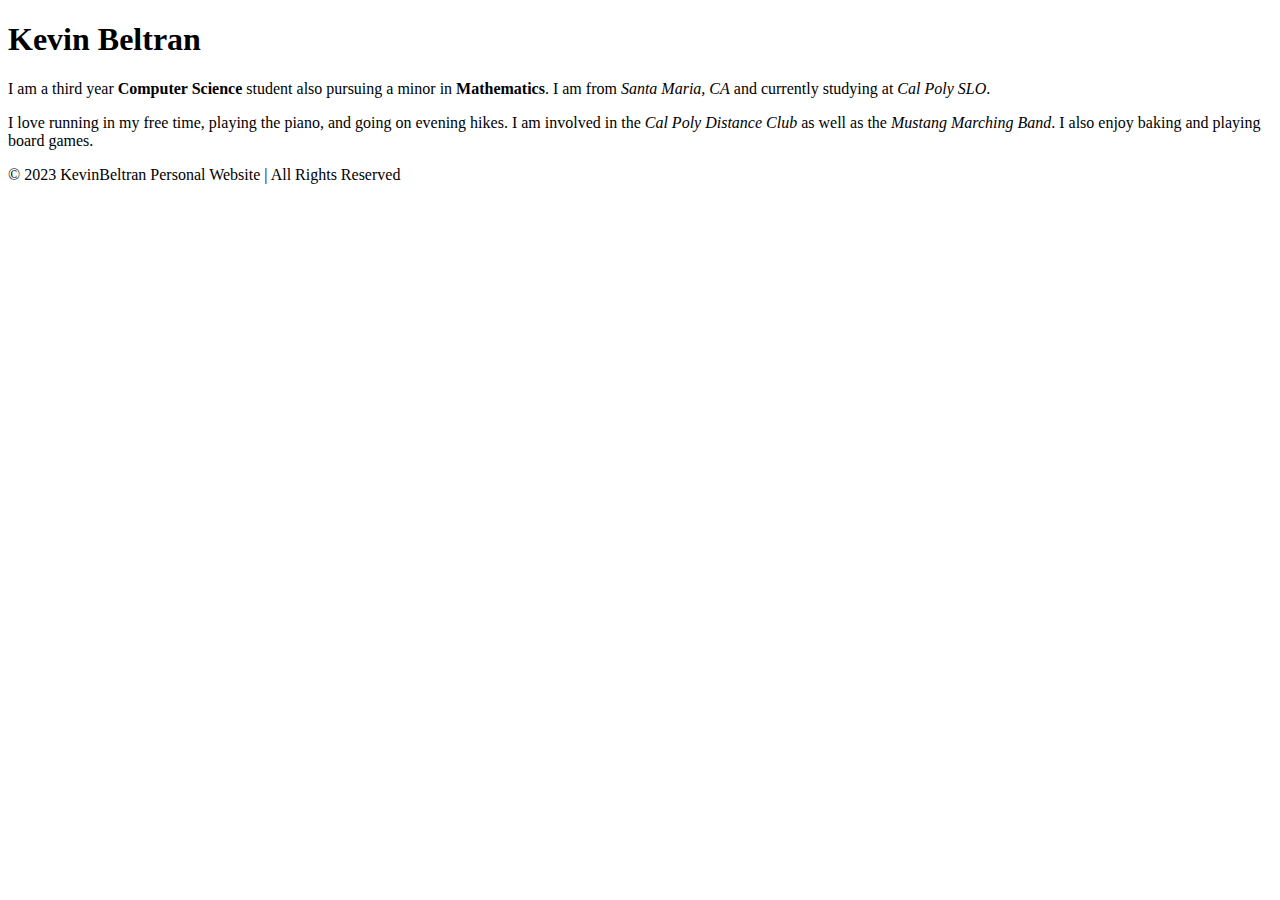
==== index.html @ 54430db1 "feat: added a header and modified intro in index.html" ====
<!DOCTYPE html>
<html>
  <head> 
    <title>KevinBeltran_Website</title>
  </head>
  <body>
    <nav> </nav>
    <main>
      <h1 class="nostyle">Kevin Beltran</h1>
      <p>
        I am a third year <strong>Computer Science</strong> student also pursuing a minor in <strong>Mathematics</strong>. 
        I am from <em>Santa Maria, CA</em> and currently studying at <em>Cal Poly SLO</em>.
      </p>
      <p>
        I love running in my free time, playing the piano, and going on evening hikes. I am involved in the <em>Cal Poly Distance Club</em> as well as 
        the <em>Mustang Marching Band</em>. I also enjoy baking and playing board games. 
      </p>
    </main>
    <footer>© 2023 KevinBeltran Personal Website | All Rights Reserved</footer>
  </body>
</html>
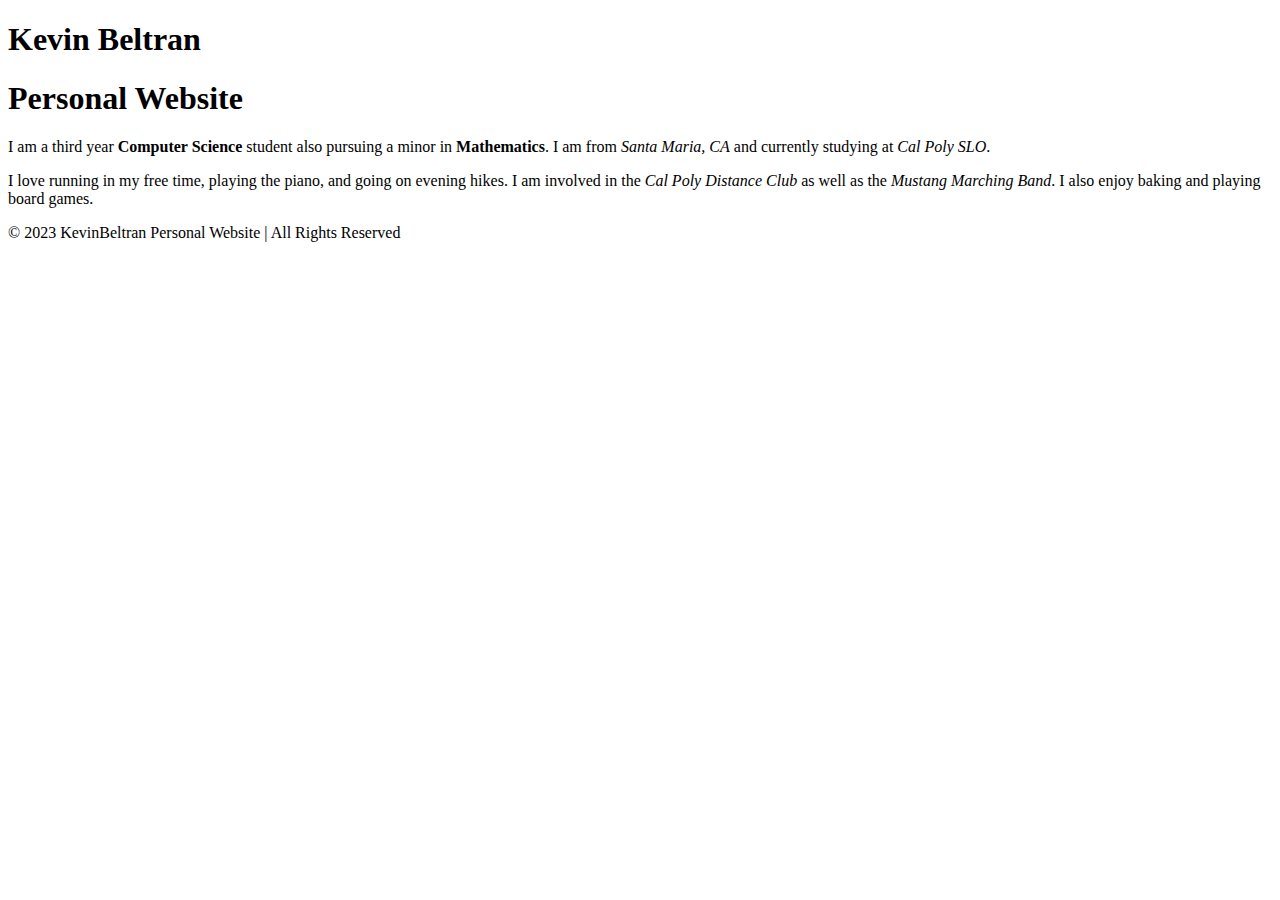
==== commit 5c67ebca: "feat: added divs, navbar, and classes for tags on all html files" ====
--- a/index.html
+++ b/index.html
@@ -4,18 +4,29 @@
     <title>KevinBeltran_Website</title>
   </head>
   <body>
-    <nav> </nav>
+    <nav class="navbar">       
+      <h1 class="logo">Kevin Beltran</h1>
+    </nav>
     <main>
-      <h1 class="nostyle">Kevin Beltran</h1>
-      <p>
-        I am a third year <strong>Computer Science</strong> student also pursuing a minor in <strong>Mathematics</strong>. 
-        I am from <em>Santa Maria, CA</em> and currently studying at <em>Cal Poly SLO</em>.
-      </p>
-      <p>
-        I love running in my free time, playing the piano, and going on evening hikes. I am involved in the <em>Cal Poly Distance Club</em> as well as 
-        the <em>Mustang Marching Band</em>. I also enjoy baking and playing board games. 
-      </p>
+      <h1>Personal Website</h1>
+      <div class="about">
+        <div class="about-image"></div>
+        <div class="about-text">
+          <p>
+            I am a third year 
+            <strong>Computer Science</strong> student also pursuing a minor in 
+            <strong>Mathematics</strong>. I am from 
+            <em>Santa Maria, CA</em> and currently studying at 
+            <em>Cal Poly SLO</em>.
+          </p>
+          <p>
+            I love running in my free time, playing the piano, and going on evening hikes. I am involved in the 
+            <em>Cal Poly Distance Club</em> as well as the 
+            <em>Mustang Marching Band</em>. I also enjoy baking and playing board games. 
+          </p>
+        </div>
+      </div>
     </main>
-    <footer>© 2023 KevinBeltran Personal Website | All Rights Reserved</footer>
+    <footer class="footer">© 2023 KevinBeltran Personal Website | All Rights Reserved</footer>
   </body>
 </html>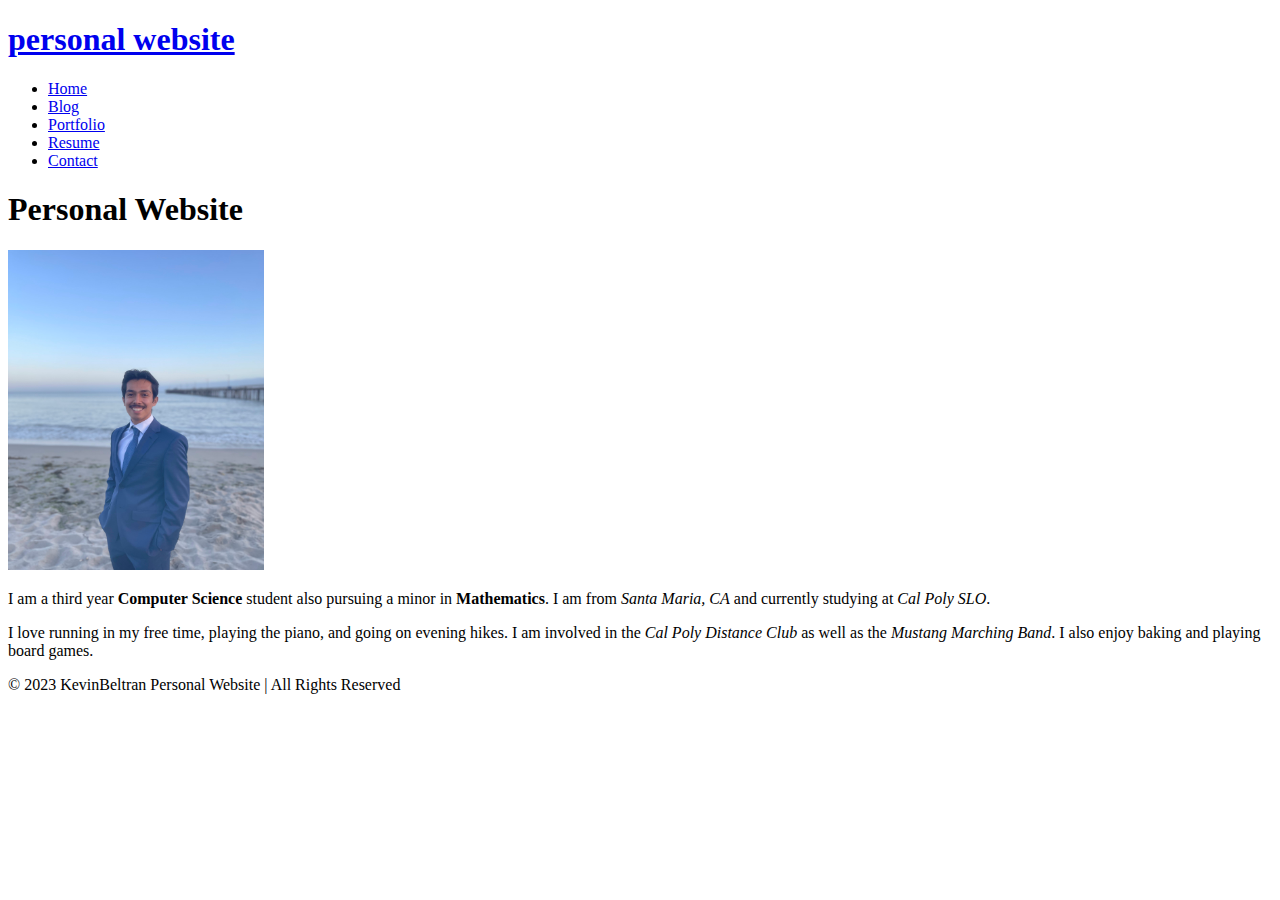
==== commit c7f6f912: "feat: added links and a profile picture to index.html" ====
--- a/index.html
+++ b/index.html
@@ -5,12 +5,21 @@
   </head>
   <body>
     <nav class="navbar">       
-      <h1 class="logo">Kevin Beltran</h1>
+      <h1 class="logo"><a href="index.html">personal website</a></h1>
+      <ul class="nav-list">
+        <li><a href="index.html">Home</a></li>
+        <li><a href="blog.html">Blog</a></li>
+        <li><a href="portfolio.html">Portfolio</a></li>
+        <li><a href="resume.html">Resume</a></li>
+        <li><a href="contact.html">Contact</a></li>
+      </ul>
     </nav>
     <main>
       <h1>Personal Website</h1>
       <div class="about">
-        <div class="about-image"></div>
+        <div class="about-image">
+          <img height=320 width=256 src="ProfilePicture.jpg" alt="A profile picture of me on the beach shore. There is a pier in the background.">
+        </div>
         <div class="about-text">
           <p>
             I am a third year 
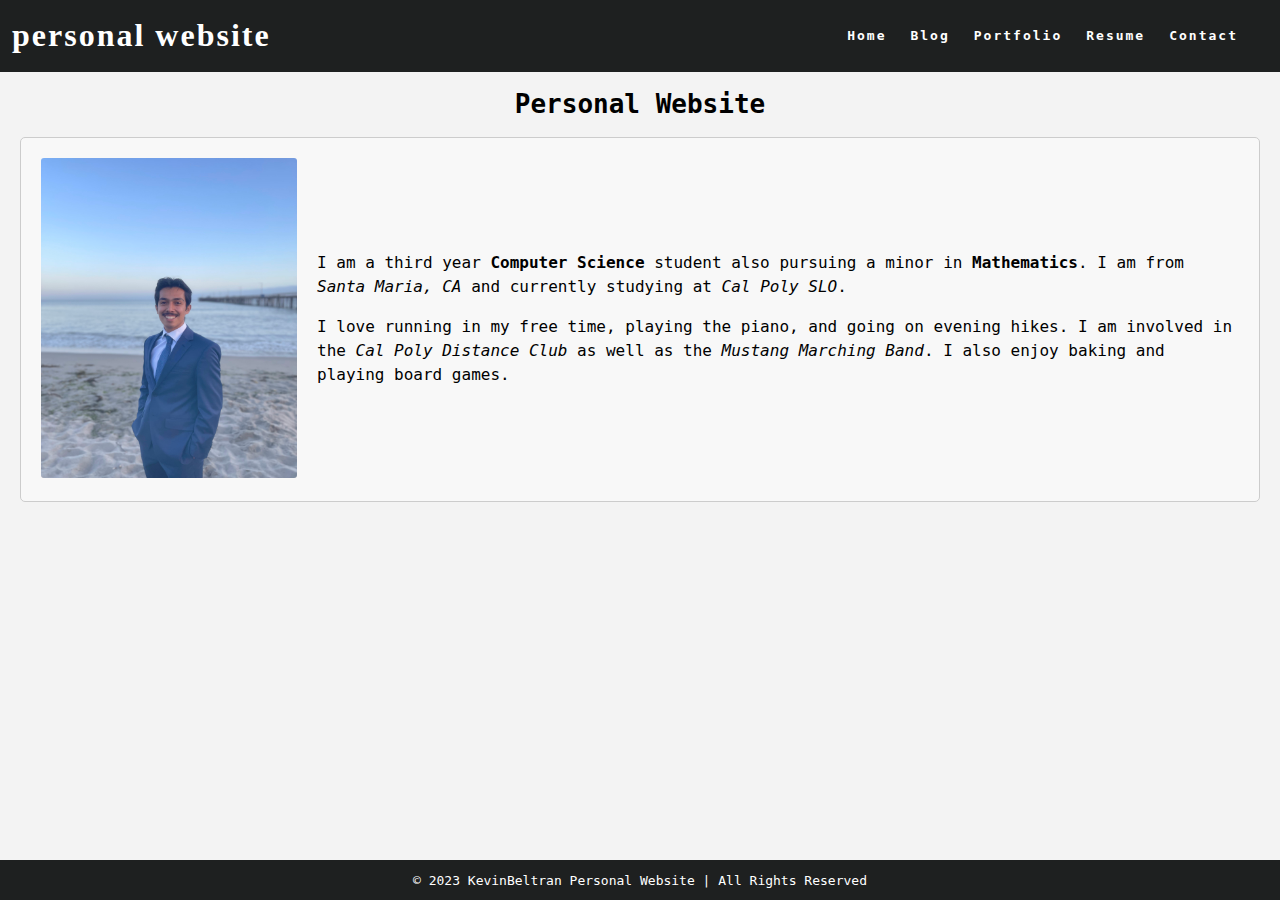
==== commit 5e345c5d: "feat: editted html on all html pages" ====
--- a/index.html
+++ b/index.html
@@ -2,6 +2,7 @@
 <html>
   <head> 
     <title>KevinBeltran_Website</title>
+    <link rel="stylesheet" href="styles.css" />
   </head>
   <body>
     <nav class="navbar">       
--- a/styles.css
+++ b/styles.css
@@ -0,0 +1,265 @@
+:root {
+    /* variables */
+    --cg-black: rgb(30, 32, 32);
+    --cg-blue: rgb(36, 94, 255);
+    --cg-grey: rgb(243, 243, 243);
+    --cg-white: rgb(255, 255, 255);
+  }
+  
+  html {
+    height: 100%;
+  }
+  
+  body {
+    background: var(--cg-grey);
+    position: relative;
+    min-height: 100vh;
+    padding: 0;
+    margin: 0;
+    font-family: monospace;
+  }
+  
+  /* CSS for navigation */
+  
+  .navbar {
+    position: -webkit-sticky;
+    position: sticky;
+    top: 0;
+    width: 100%;
+    height: 7%;
+    z-index: 10;
+  
+    display: flex;
+    justify-content: space-between;
+    align-items: center;
+    text-align: center;
+  
+    background-color: var(--cg-black);
+    color: var(--cg-white);
+    padding: 0px 0px;
+  
+    /* Debug border */
+    /* border: solid red; */
+  }
+  
+  .nav-list {
+    display: flex;
+    flex-direction: row;
+    position: relative;
+    right: 30px;
+    list-style: none;
+  
+    /* Debug border */
+    /* border: solid blue; */
+  }
+  
+  .navbar a {
+    color: var(--cg-white);
+    font-weight: bold;
+    margin: 0 12px;
+    text-decoration: none;
+    letter-spacing: 2px;
+  
+    font-family: monospace;
+  }
+  
+  .navbar a:hover {
+    color: var(--cg-blue);
+    text-decoration: underline;
+  }
+  
+  .navbar a:active {
+    color: var(--cg-blue);
+  }
+  
+  .logo a {
+    font-family: Georgia;
+  }
+  
+  .logo a:hover {
+    text-decoration: None;
+  }
+  
+  main {
+    padding: 0 20px 40px 20px;
+    display: flex;
+    flex-direction: column;
+    justify-content: center;
+    align-items: center;
+  }
+  
+  .page-title {
+    display: flex;
+    justify-content: center;
+    font-size: 40px;
+    font-family: Georgia;
+  }
+  
+  /* CSS for portfolio grid */
+  
+  .project {
+    display: flex;
+    flex-direction: row;
+    max-width: 100%;
+    margin: 1em 0 2em 0;
+  
+    /* Debug border */
+    /* border: 2px solid blue; */
+  }
+  
+  .item-link {
+    width: 70%;
+  
+    /* Debug border */
+    /* border: 2px solid red; */
+  }
+  
+  .project-image {
+    object-fit: cover;
+    width: 100%;
+    height: 500px;
+    flex-basis: 50px;
+    flex-grow: 2;
+  
+    /* Debug border */
+    /* border: 2px solid black; */
+  }
+  
+  .project-details {
+    display: flex;
+    background-color: var(--cg-white);
+    width: 30%;
+    height: 500px;
+    flex-shrink: 1;
+    padding: 0 20px;
+    margin: 0px;
+    line-height: 1.5;
+    overflow: scroll;
+  
+    flex-direction: column;
+    text-align: center;
+    justify-content: center;
+  
+    /* Debug border */
+    /* border: 2px solid green; */
+  }
+  
+  .project-details a {
+    color: var(--cg-black);
+    text-decoration: none;
+    font-weight: bold;
+    letter-spacing: 1px;
+  }
+  
+  .project-details a:hover {
+    color: var(--cg-blue);
+    text-decoration: underline;
+  }
+  
+  .project-details {
+    font-weight: lighter;
+  }
+  
+  .project-name {
+    font-weight: bold;
+    font-size: 20px;
+  }
+  
+  /* CSS for home page */
+  
+  .about {
+    display: flex;
+    align-items: center;
+    justify-content: space-between;
+    padding: 20px;
+    background-color: #f8f8f8;
+    border: 1px solid #ccc;
+    border-radius: 5px;
+    /* box-shadow: 0 0 10px rgba(0, 0, 0, 0.1); */
+  }
+  
+  .about-image img {
+    max-width: 300px;
+    border-radius: 3px;
+    /* box-shadow: 0 0 10px rgba(0, 0, 0, 0.2); */
+  }
+  
+  .about-text {
+    flex: 1;
+    margin-left: 20px;
+  }
+  
+  .about-text h2 {
+    font-size: 24px;
+    margin-bottom: 10px;
+  }
+  
+  .about-text p {
+    font-size: 16px;
+    line-height: 1.5;
+  }
+  
+  /* CSS for resume page */
+  
+  .button {
+    background-color: var(--cg-black);
+    border: none;
+    color: var(--cg-white);
+  
+    font-family: monospace;
+  
+    padding: 5px 7px;
+    text-align: center;
+  
+    border-radius: 2px;
+  }
+  
+  .button:hover {
+    background-color: var(--cg-blue);
+  }
+  
+  .resume h2 {
+    font-family: Georgia;
+  }
+  
+  /* CSS for contact form */
+  
+  label {
+    display: block;
+    margin-bottom: 8px;
+    font-family: Georgia;
+    font-weight: bold;
+  }
+  
+  input[type="text"],
+  input[type="email"],
+  textarea {
+    width: 100%;
+    padding: 10px;
+    margin-bottom: 15px;
+    border: 1px solid #ccc;
+    border-radius: 4px;
+    font-size: 16px;
+    resize: none;
+  }
+  
+  /* Add some spacing to the form */
+  form {
+    width: 500px;
+    margin: 0 auto;
+  }
+  
+  /* CSS for footer */
+  
+  .footer {
+    display: flex;
+    justify-content: center;
+    align-items: center;
+    background-color: var(--cg-black);
+    color: var(--cg-white);
+    position: absolute;
+    bottom: 0;
+    width: 100%;
+    height: 2.5rem;
+  }
+  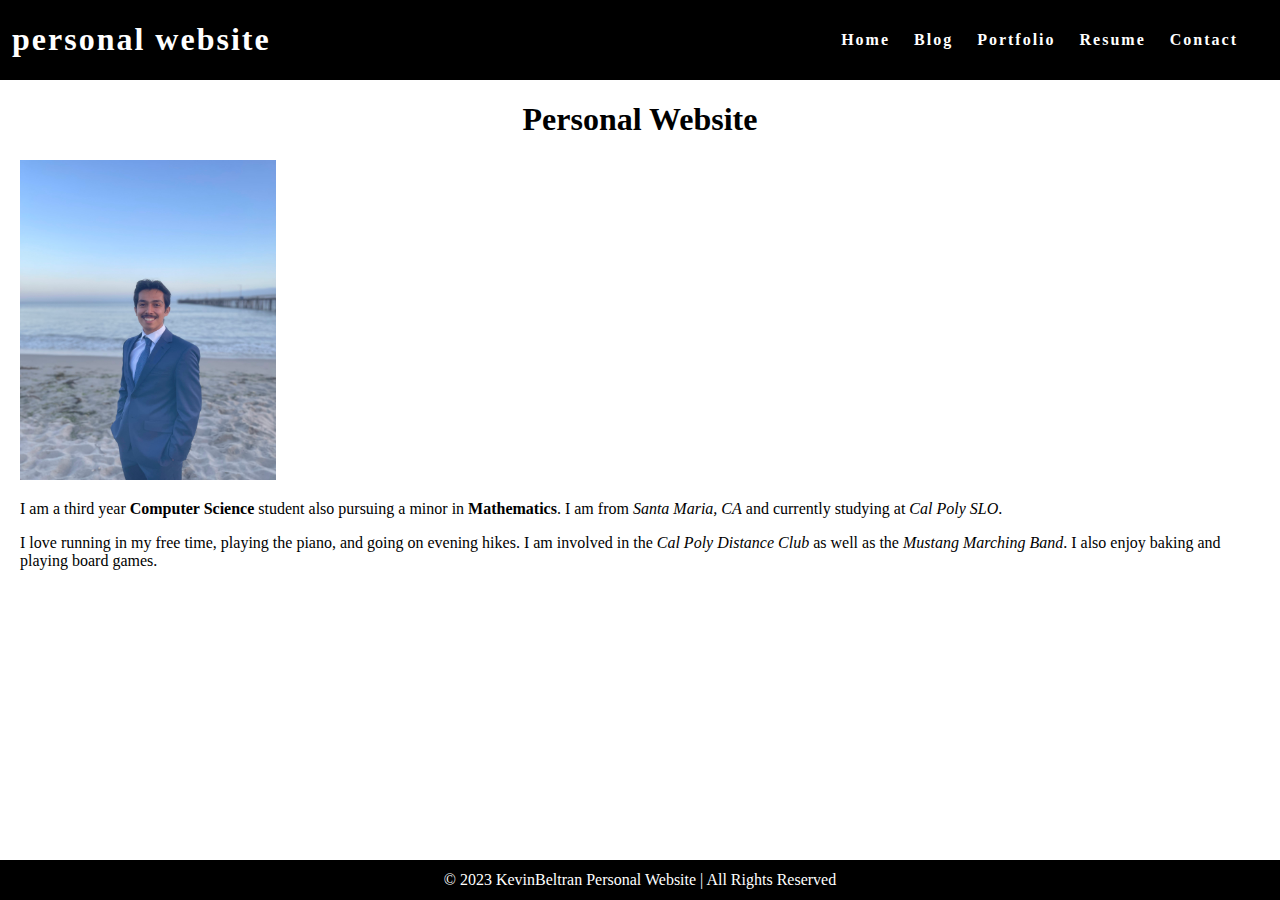
==== commit bd516d26: "feat: added more content to resume.html and also switched to styles.min.css for all files" ====
--- a/index.html
+++ b/index.html
@@ -2,7 +2,7 @@
 <html>
   <head> 
     <title>KevinBeltran_Website</title>
-    <link rel="stylesheet" href="styles.css" />
+    <link rel="stylesheet" href="styles.min.css" />
   </head>
   <body>
     <nav class="navbar">       
--- a/styles.min.css
+++ b/styles.min.css
@@ -0,0 +1,100 @@
+html {
+    height: 100%;
+}
+
+body {
+    background-color: white;
+    position: relative;
+    min-height: 100vh;
+    padding: 0;
+    margin: 0;
+}
+
+main {
+    padding: 0 20px 40px 20px;
+    display: flex;
+    flex-direction: column;
+    justify-content: center;
+    align-items: center;
+}
+
+/* CSS for navigation bar */
+
+.navbar {
+    position: -webkit-sticky;
+    position: sticky;
+    top: 0;
+    width: 100%;
+    height: 7%;
+    z-index: 10;
+
+    display: flex;
+    justify-content: space-between;
+    align-items: center;
+    text-align: center;
+
+    background-color: black;
+    color: white;
+    padding: 0;
+
+    /* Debug border */
+    /* border: solid red; */
+}
+
+.nav-list {
+    display: flex;
+    flex-direction: row;
+    position: relative;
+    right: 30px;
+    list-style: none;
+}
+
+.navbar a {
+    color: white;
+    font-weight: bold;
+    margin: 0 12px;
+    text-decoration: none;
+    letter-spacing: 2px;
+}
+
+/* CSS for resume sections */
+.resume {
+    max-width: 800px; /* Centering the resume */
+    margin: 0 auto; /* Centering */
+}
+
+.section {
+    width: 100%; /* Ensures section takes full width */
+    margin-bottom: 20px;
+    padding-left: 20px; /* Consistent left padding */
+}
+
+.entry {
+    margin-left: 0; /* Reset any unwanted left margin */
+}
+
+h2 {
+    border-bottom: 2px solid #333;
+    padding-bottom: 5px;
+}
+
+.skills-list,
+.course-list {
+    list-style-type: disc; /* Adjust based on preference */
+    padding-left: 20px; /* Ensure all lists are aligned */
+}
+
+/* CSS for page footer */
+
+.footer {
+    display: flex;
+    justify-content: center;
+    align-items: center;
+    background-color: black;
+    color: white;
+    position: absolute;
+    bottom: 0;
+    width: 100%;
+    height: 2.5rem;
+}
+
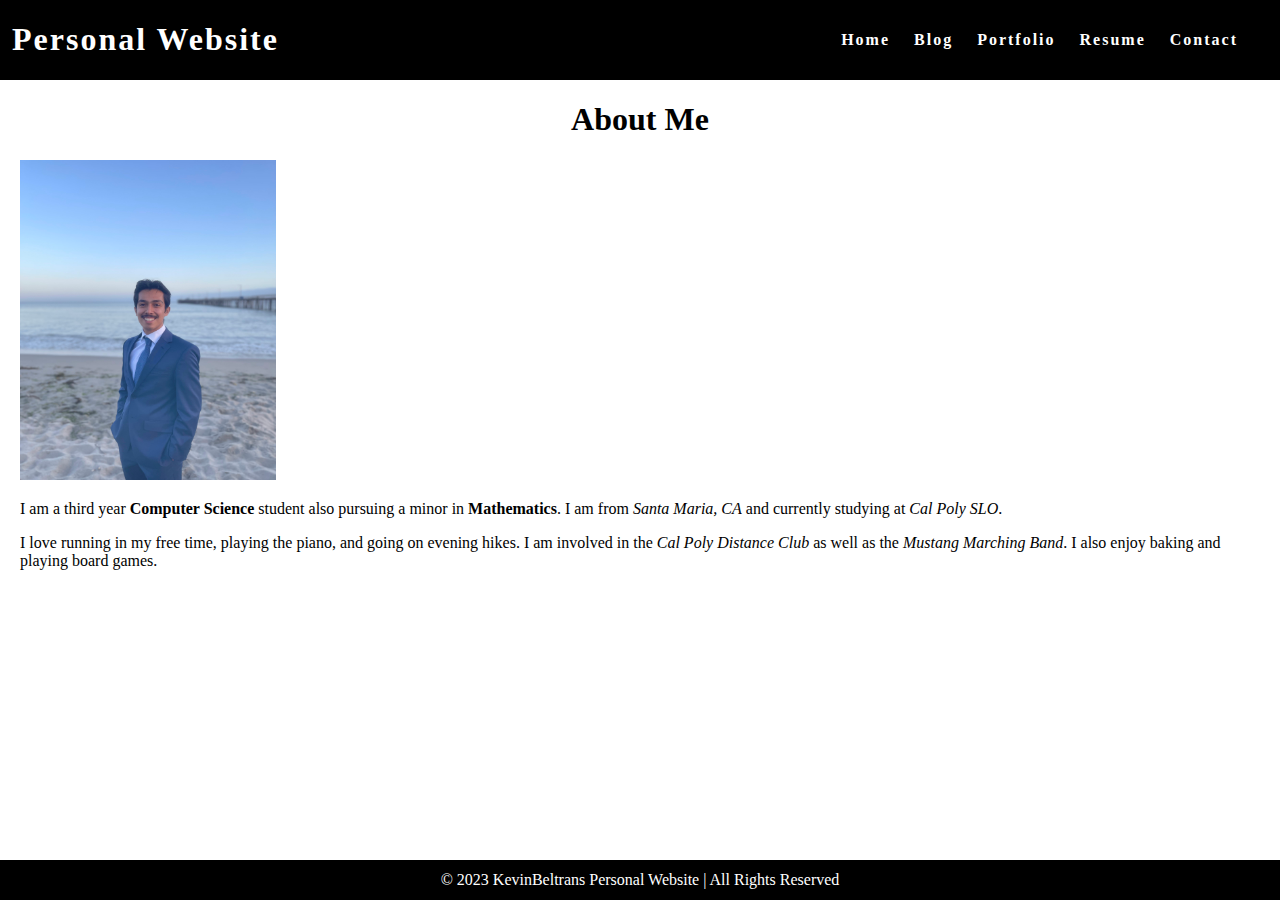
==== commit f019778c: "feat: punctuation and grammer editting" ====
--- a/index.html
+++ b/index.html
@@ -6,7 +6,7 @@
   </head>
   <body>
     <nav class="navbar">       
-      <h1 class="logo"><a href="index.html">personal website</a></h1>
+      <h1 class="logo"><a href="index.html">Personal Website</a></h1>
       <ul class="nav-list">
         <li><a href="index.html">Home</a></li>
         <li><a href="blog.html">Blog</a></li>
@@ -16,7 +16,7 @@
       </ul>
     </nav>
     <main>
-      <h1>Personal Website</h1>
+      <h1>About Me</h1>
       <div class="about">
         <div class="about-image">
           <img height=320 width=256 src="ProfilePicture.jpg" alt="A profile picture of me on the beach shore. There is a pier in the background.">
@@ -37,6 +37,6 @@
         </div>
       </div>
     </main>
-    <footer class="footer">© 2023 KevinBeltran Personal Website | All Rights Reserved</footer>
+    <footer class="footer">© 2023 KevinBeltrans Personal Website | All Rights Reserved</footer>
   </body>
 </html>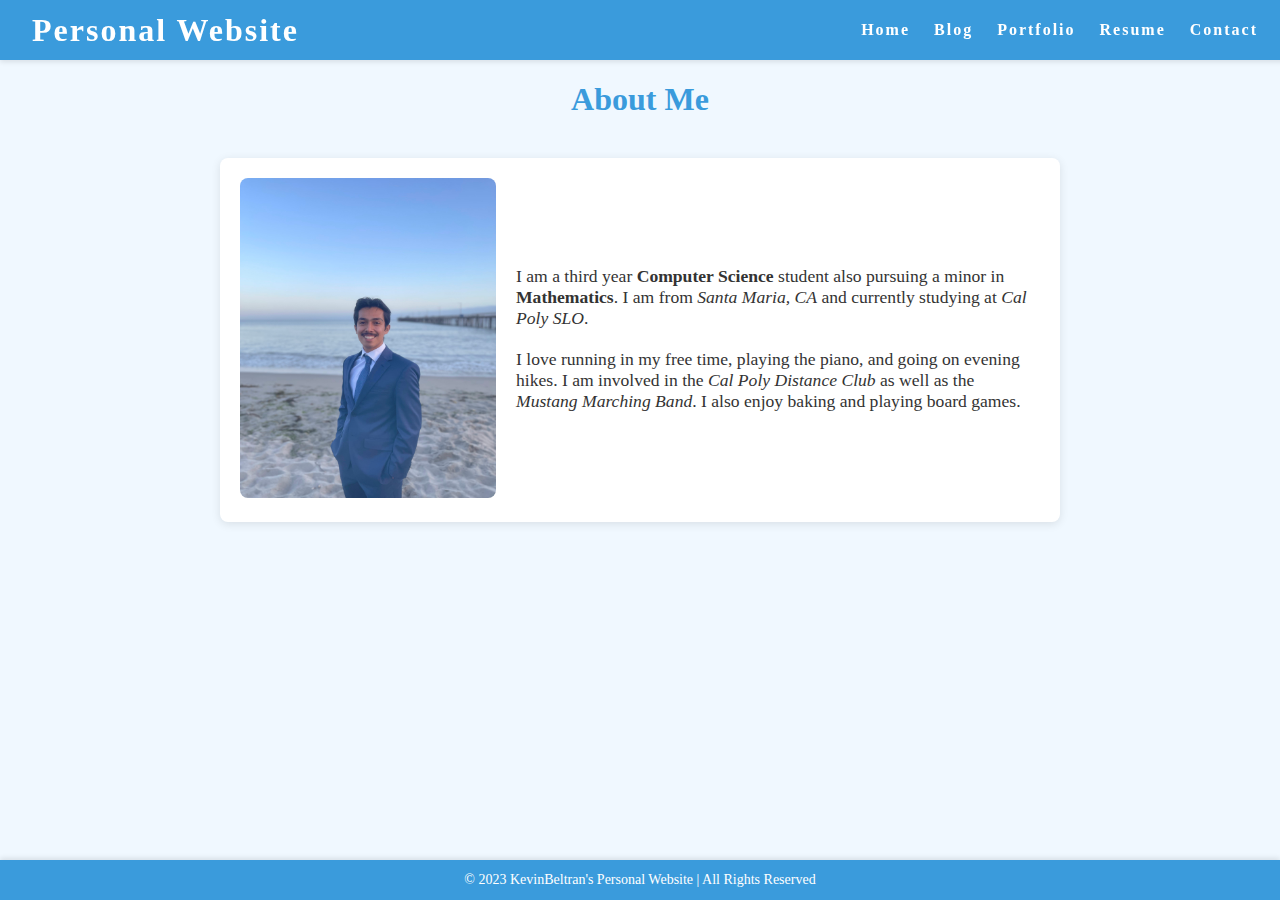
==== commit 6717ad4a: "feat: added containers to all pages that wrap around the content. Also changed the font families" ====
--- a/index.html
+++ b/index.html
@@ -17,9 +17,9 @@
     </nav>
     <main>
       <h1>About Me</h1>
-      <div class="about">
+      <div class="about-container">
         <div class="about-image">
-          <img height=320 width=256 src="ProfilePicture.jpg" alt="A profile picture of me on the beach shore. There is a pier in the background.">
+          <img height="320" width="256" src="ProfilePicture.jpg" alt="A profile picture of me on the beach shore. There is a pier in the background.">
         </div>
         <div class="about-text">
           <p>
@@ -37,6 +37,6 @@
         </div>
       </div>
     </main>
-    <footer class="footer">© 2023 KevinBeltrans Personal Website | All Rights Reserved</footer>
+    <footer class="footer">© 2023 KevinBeltran's Personal Website | All Rights Reserved</footer>
   </body>
-</html>+</html>
--- a/styles.min.css
+++ b/styles.min.css
@@ -1,31 +1,134 @@
-html {
+:root {
+    /* variables */
+    --cg-black: #333;
+    --cg-blue: #3a9bdc;
+    --cg-grey: #ccc;
+    --cg-light-grey: #f0f8ff;
+    --cg-white: #ffffff;
+    --cg-yellow: #ffcc00;
+    --cg-dark-blue: #2a7db2;
+  }
+
+  h1 {
+    font-size: 2rem; /* Larger title */
+    color: var(--cg-blue); /* Title color matching the theme */
+    margin-bottom: 20px; /* Space below the title */
+  }
+
+  h2 {
+    border-bottom: 2px solid var(--cg-blue); /* Light blue border */
+    padding-bottom: 5px;
+    margin-bottom: 10px; /* Space below headings */
+    color: var(--cg-blue); /* Heading color */
+  }
+
+  p {
+    margin-bottom: 20px; /* Space below the paragraph */
+    font-size: 1.1rem; /* Slightly larger font for better readability */
+    color: var(--cg-black); /* Darker text for contrast */
+  }
+
+  html {
     height: 100%;
-}
-
-body {
-    background-color: white;
+  }
+
+  body {
+    background-color: var(--cg-light-grey); /* Light blue background */
     position: relative;
     min-height: 100vh;
     padding: 0;
     margin: 0;
-}
-
-main {
+    font-family: "Titillium Web", 'Times New Roman', Times, serif; /* Font for the whole site */
+  }
+
+  main {
     padding: 0 20px 40px 20px;
     display: flex;
     flex-direction: column;
     justify-content: center;
     align-items: center;
+  }
+
+  label {
+    font-weight: bold; /* Bold labels for better visibility */
+    font-size: 1.5rem;
+    margin-bottom: 5px; /* Space below labels */
+    display: block; /* Make labels block to have full width */
+    color: var(--cg-blue); /* Color matching the theme */
+  }
+
+  /* CSS for the home page */
+
+  .about-container {
+    display: flex; /* Align items horizontally */
+    align-items: center; /* Center items vertically */
+    max-width: 800px; /* Limit the maximum width */
+    margin: 20px auto; /* Center the container */
+    padding: 20px; /* Padding around the container */
+    background-color: var(--cg-white); /* Background color */
+    border-radius: 8px; /* Rounded corners */
+    box-shadow: 0 2px 10px rgba(0, 0, 0, 0.1); /* Subtle shadow */
 }
 
-/* CSS for navigation bar */
-
-.navbar {
-    position: -webkit-sticky;
+  .about-image {
+    margin-right: 20px; /* Space between the image and text */
+  }
+
+  .about-image img {
+    border-radius: 8px; /* Optional: rounded corners for the image */
+  }
+
+  /* CSS for the blog page */
+  .blog-container {
+    max-width: 800px; /* Adjust to your layout needs */
+    margin: 20px auto; /* Center the container */
+    padding: 20px; /* Padding around the content */
+    background-color: var(--cg-white); /* White background for the blog */
+    border-radius: 8px; /* Rounded corners */
+    box-shadow: 0 2px 10px rgba(0, 0, 0, 0.1); /* Subtle shadow */
+  }
+
+  /* CSS for the portfolio page */
+  .portfolio-container {
+    max-width: 800px; /* Limit the maximum width */
+    margin: 20px auto; /* Center the container */
+    padding: 20px; /* Padding around the container */
+    background-color: var(--cg-white); /* Background color */
+    border-radius: 8px; /* Rounded corners */
+    box-shadow: 0 2px 10px rgba(0, 0, 0, 0.1); /* Subtle shadow */
+  }
+
+  .information {
+    margin-bottom: 20px; /* Space below the information section */
+  }
+
+  .project {
+    display: flex; /* Align items horizontally */
+    align-items: center; /* Center items vertically */
+    margin-bottom: 20px; /* Space below each project */
+  }
+
+  .project img {
+    margin-right: 20px; /* Space between the image and project details */
+    border-radius: 8px; /* Optional: rounded corners for the image */
+  }
+
+  .project-details {
+    max-width: 500px; /* Limit the width of project details */
+  }
+
+
+  /* CSS for navigation bar */
+
+  .logo a {
+    font-family: "Titillium Web", 'Times New Roman', Times, serif;
+  }
+
+  .navbar {
     position: sticky;
     top: 0;
     width: 100%;
-    height: 7%;
+    height: 60px;
     z-index: 10;
 
     display: flex;
@@ -33,68 +136,168 @@
     align-items: center;
     text-align: center;
 
-    background-color: black;
+    background-color: var(--cg-blue);
     color: white;
-    padding: 0;
-
-    /* Debug border */
-    /* border: solid red; */
-}
-
-.nav-list {
+    padding: 0 20px;
+    box-shadow: 0 2px 5px rgba(0, 0, 0, 0.1); 
+  }
+
+  .nav-list {
     display: flex;
-    flex-direction: row;
+    flex-direction: row; 
     position: relative;
     right: 30px;
     list-style: none;
-}
-
-.navbar a {
+  }
+
+  .navbar a {
     color: white;
     font-weight: bold;
-    margin: 0 12px;
+    margin: 0 12px; /* Adjusted margin for better spacing */
     text-decoration: none;
     letter-spacing: 2px;
-}
-
-/* CSS for resume sections */
-.resume {
+
+    transition: color 0.3s; /* Smooth transition for hover */
+  }
+
+  .navbar a:hover {
+    color: var(--cg-yellow); /* Hover color */
+  }
+
+  /* CSS for resume and similar entries/paragraphs */
+  .resume {
     max-width: 800px; /* Centering the resume */
     margin: 0 auto; /* Centering */
-}
-
-.section {
+    background-color: var(--cg-white); /* White background for sections */
+    border-radius: 8px; /* Rounded corners */
+    padding: 20px; /* Padding for sections */
+    box-shadow: 0 2px 10px rgba(0, 0, 0, 0.1); /* Subtle shadow */
+  }
+
+  .section {
     width: 100%; /* Ensures section takes full width */
     margin-bottom: 20px;
-    padding-left: 20px; /* Consistent left padding */
-}
-
-.entry {
+  }
+
+  .entry {
     margin-left: 0; /* Reset any unwanted left margin */
-}
-
-h2 {
-    border-bottom: 2px solid #333;
-    padding-bottom: 5px;
-}
-
-.skills-list,
-.course-list {
+  }
+
+  .skills-list,
+  .course-list {
     list-style-type: disc; /* Adjust based on preference */
     padding-left: 20px; /* Ensure all lists are aligned */
-}
-
-/* CSS for page footer */
-
-.footer {
+  }
+
+  /* CSS for page footer */
+
+  .footer {
     display: flex;
     justify-content: center;
     align-items: center;
-    background-color: black;
+    background-color: var(--cg-blue); /* Light blue background */
     color: white;
     position: absolute;
     bottom: 0;
     width: 100%;
     height: 2.5rem;
-}
-
+    box-shadow: 0 -2px 5px rgba(0, 0, 0, 0.1); /* Shadow for footer */
+    font-size: 14px; /* Font size for footer */
+  }
+
+/* Responsive adjustments */
+  @media (max-width: 768px) {
+    .navbar {
+        flex-direction: column; /* Stack items on smaller screens */
+        align-items: flex-start; /* Align items to the left */
+    }
+
+    .navbar a {
+        margin: 5px 0; /* Adjust margin for links */
+    }
+
+    .resume {
+        padding: 15px; /* Reduce padding on smaller screens */
+    }
+  }
+
+  /* CSS for Forms and Buttons */
+
+  .download-button {
+    background-color: var(--cg-blue); /* Button color matching the theme */
+    color: white; /* Text color */
+    padding: 10px 20px; /* Padding for button */
+    margin: 10px 0; /* Space above and below the download link */
+    border: none; /* Remove border */
+    border-radius: 4px; /* Rounded corners */
+    text-decoration: none; /* Remove underline */
+    font-weight: bold; /* Bold text */
+    font-size: 1rem; /* Font size */
+    transition: background-color 0.3s; /* Smooth transition for hover */
+    display: inline-block; /* Ensure proper button display */
+  }
+
+  .download-button:hover {
+    background-color: var(--cg-dark-blue); /* Darker shade on hover */
+  }
+
+  #contact-form {
+    background-color: var(--cg-white); /* White background for the form */
+    border-radius: 8px; /* Rounded corners */
+    padding: 30px; /* Increased padding for more space inside */
+    box-shadow: 0 2px 10px rgba(0, 0, 0, 0.1); /* Subtle shadow */
+    max-width: 500px; /* Increased maximum width of the form */
+    width: 100%; /* Responsive width */
+  }
+
+  input[type="text"],
+  textarea {
+    width: 95%; /* Adjusted width */
+    padding: 10px; /* Padding inside inputs */
+    margin: 0 auto 20px auto; /* Centered horizontally and space below */
+    display: block; /* Ensures block behavior for centering */
+    border: 1px solid var(--cg-grey); /* Light gray border */
+    border-radius: 4px; /* Slightly rounded corners */
+    transition: border 0.3s; /* Smooth transition for focus */
+  }
+
+  input[type="text"]:focus,
+  textarea:focus {
+    border-color: var(--cg-blue); /* Change border color on focus */
+    outline: none; /* Remove outline */
+  }
+
+  textarea {
+    height: 100px; /* Set a height for the textarea */
+    resize: none; /* Prevent resizing */
+  }
+
+  input[type="submit"] {
+    background-color: var(--cg-blue); /* Button color matching the theme */
+    color: white; /* Button text color */
+    border: none; /* Remove border */
+    padding: 10px 15px; /* Padding for button */
+    border-radius: 4px; /* Slightly rounded corners */
+    cursor: pointer; /* Pointer cursor on hover */
+    transition: background-color 0.3s; /* Smooth transition for hover */
+    font-weight: bold; /* Bold text on button */
+  }
+
+  input[type="submit"]:hover {
+    background-color: var(--cg-dark-blue); /* Darker shade on hover */
+  }
+
+  /* Responsive adjustments */
+  @media (max-width: 768px) {
+    #contact-form {
+        padding: 15px; /* Reduce padding on smaller screens */
+    }
+
+    .contact-title {
+        font-size: 1.8rem; /* Adjust title size */
+    }
+
+    p {
+        font-size: 1rem; /* Adjust paragraph font size */
+    }
+  }
